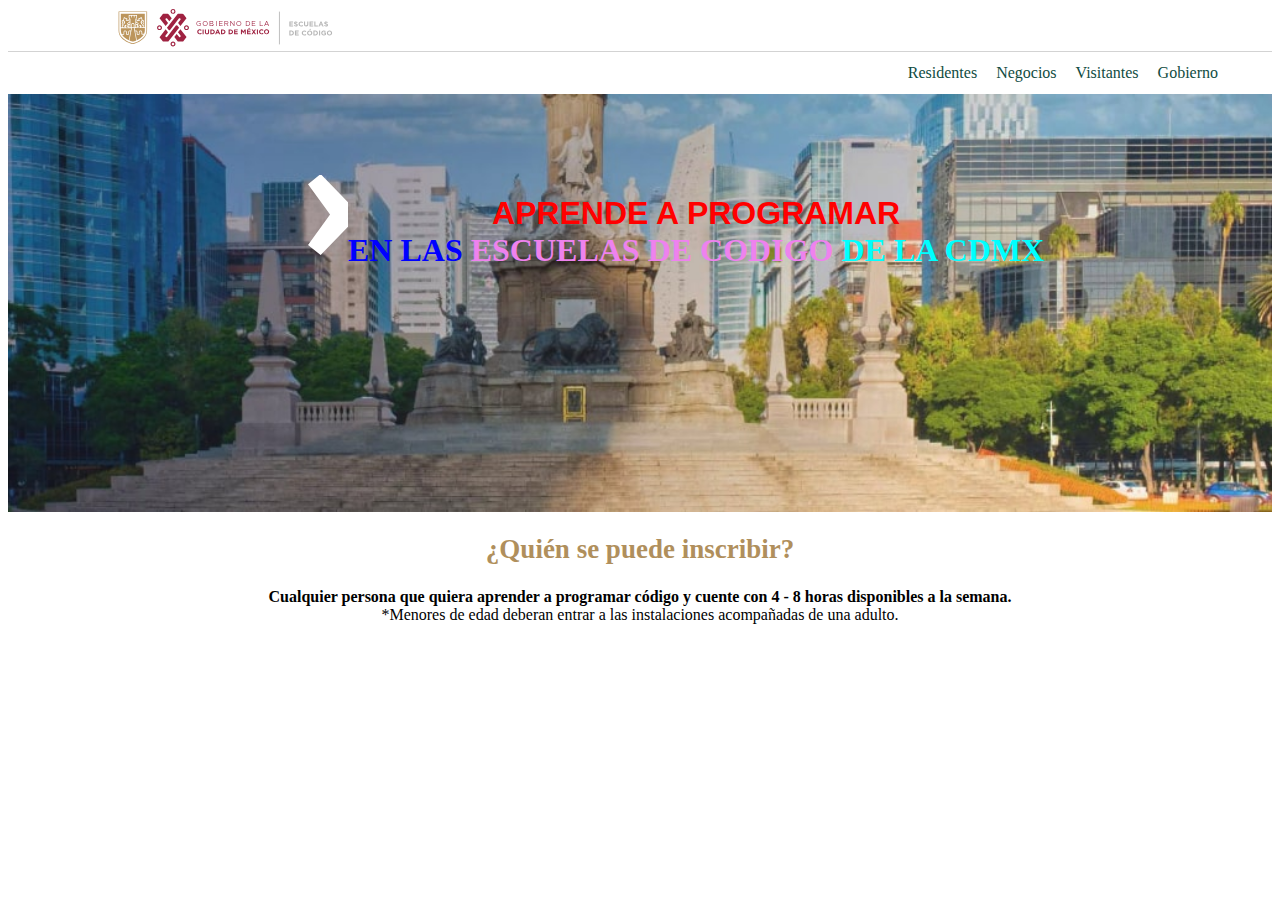
==== copiar_pagina/index.html @ 056d63de "letrasc" ====
<!DOCTYPE html>
<html lang="en">

<head>
    <meta charset="UTF-8">
    <meta http-equiv="X-UA-Compatible" content="IE=edge">
    <meta name="viewport" content="width=device-width, initial-scale=1.0">
    <link rel="stylesheet" href="css/index.css">
    <title>Copiar pag</title>
    <style>
        header {
            padding-left: 110px;
            border-bottom: solid 1px #D3D3D3;
        }

        a {
            padding-left: 15px;
            text-decoration: none;
            color: #104C42;
        }

        a:hover {
            text-decoration: underline;
            color: #002E29;

        }

        .imgCDMX {
            background: url(img/hero.jpg) 100% / cover no-repeat;
            height: 338px;
        }

        h1 {
            color: white;
            text-align: center;
        }

        footer {
            text-align: center;
        }

        nav {
            padding-left: 70%;
            margin-top: 12px;
            margin-bottom: 12px;
        }

        .colorL {
            color: #B08F5C;
            font-size: large;
        }

        section {
            display: flex;
            padding-left: 300px;
            padding-top: 80px;
        }

        .vector {
            width: 40px;
        }
        .p1{
            color: red; 
            font-family: Verdana, Geneva, Tahoma, sans-serif;
        }
        .p2{
            color: blue;
        }
        .p3{
            color: violet;
        }
        .p4{
            color: aqua;
        }
    
    </style>
</head>

<body>
    <header>
        <img src="img/logo.svg" alt="">
    </header>
    <nav>
        <a href="http://">Residentes</a>
        <a href="http://">Negocios</a>
        <a href="http://">Visitantes</a>
        <a href="http://">Gobierno</a>
    </nav>
    <section class="imgCDMX">
        <div><img src="img/hero-vector.svg" class="vector" alt=""></div>
        <h1>
            <span class="p1">APRENDE A PROGRAMAR</span><br>
            <span class="p2">EN LAS</span>
            <span class="p3">ESCUELAS DE CODIGO</span>
            <span class="p4">DE LA CDMX</span>
        </h1>
    </section>
    <footer>
        <div class="colorL">
            <h2>
                <b>¿Quién se puede inscribir?</b>
            </h2>
        </div>
        <p>
            <strong> Cualquier persona que quiera aprender a programar código y cuente con 4 - 8 horas disponibles a la
                semana. </strong>
            <br>
            *Menores de edad deberan entrar a las instalaciones acompañadas de una adulto.
        </p>
    </footer>
</body>

</html>
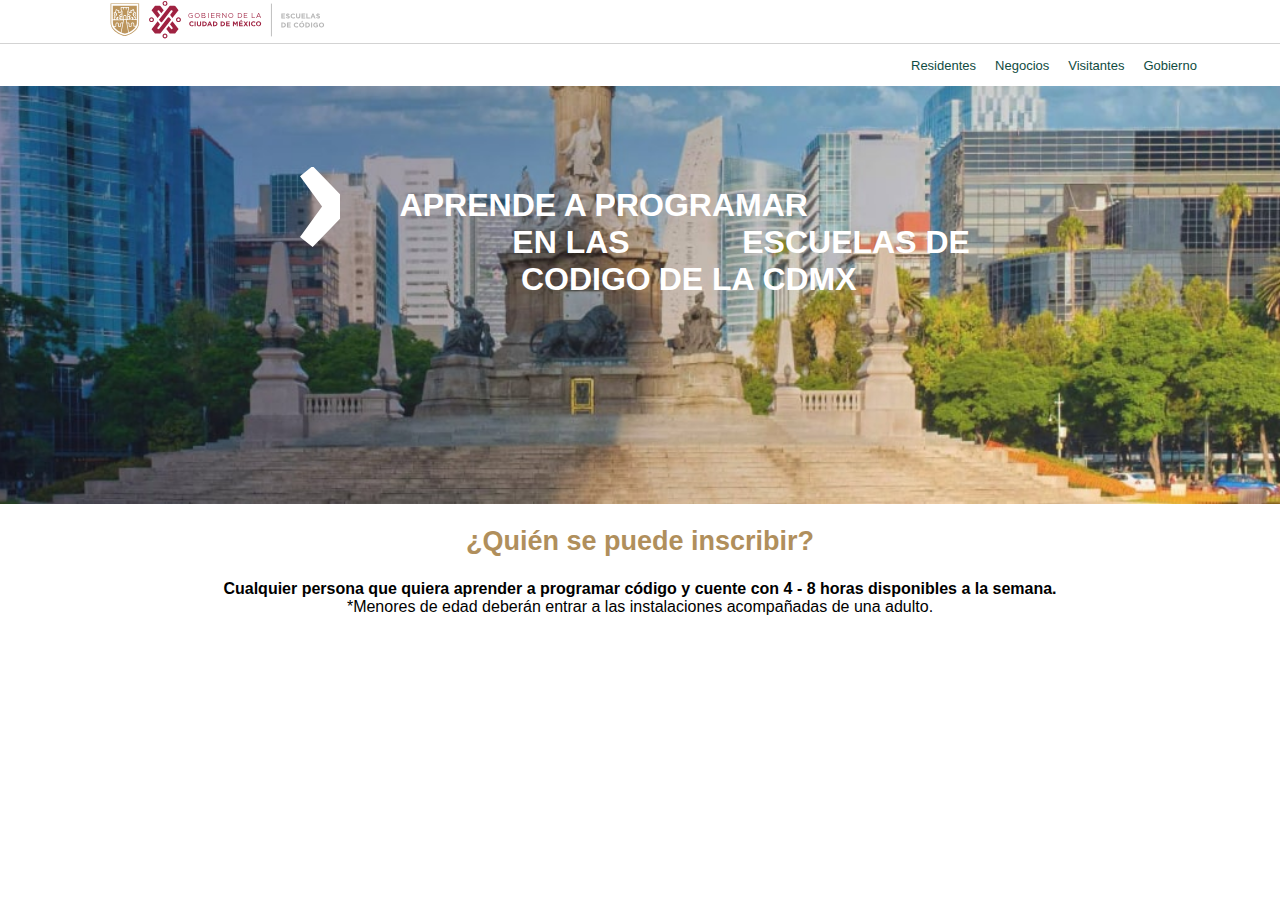
==== commit a9c2b2fb: "letrasestilo" ====
--- a/copiar_pagina/index.html
+++ b/copiar_pagina/index.html
@@ -17,6 +17,8 @@
             padding-left: 15px;
             text-decoration: none;
             color: #104C42;
+            font-family: Verdana, Geneva, Tahoma, sans-serif;
+            font-size: small;
         }
 
         a:hover {
@@ -37,6 +39,7 @@
 
         footer {
             text-align: center;
+            font-family: Verdana, Geneva, Tahoma, sans-serif;
         }
 
         nav {
@@ -59,20 +62,37 @@
         .vector {
             width: 40px;
         }
-        .p1{
-            color: red; 
+
+        .p1 {
+            color: #FFFFFF;
             font-family: Verdana, Geneva, Tahoma, sans-serif;
+            margin-right: 170px;
+
         }
-        .p2{
-            color: blue;
+
+        .p2 {
+            color: #FFFFFF;
+            font-family: Verdana, Geneva, Tahoma, sans-serif;
+            margin: 15%;
         }
-        .p3{
-            color: violet;
+
+        .p3 {
+            color: #FFFFFF;
+            font-family: Verdana, Geneva, Tahoma, sans-serif;
+            font-weight: 900;
+
         }
-        .p4{
-            color: aqua;
+
+        .p4 {
+            color: #FFFFFF;
+            font-family: Verdana, Geneva, Tahoma, sans-serif;
+            margin-bottom: 250px;
+
         }
-    
+
+        body {
+            margin: 0px;
+        }
     </style>
 </head>
 
@@ -105,7 +125,7 @@
             <strong> Cualquier persona que quiera aprender a programar código y cuente con 4 - 8 horas disponibles a la
                 semana. </strong>
             <br>
-            *Menores de edad deberan entrar a las instalaciones acompañadas de una adulto.
+            *Menores de edad deberán entrar a las instalaciones acompañadas de una adulto.
         </p>
     </footer>
 </body>
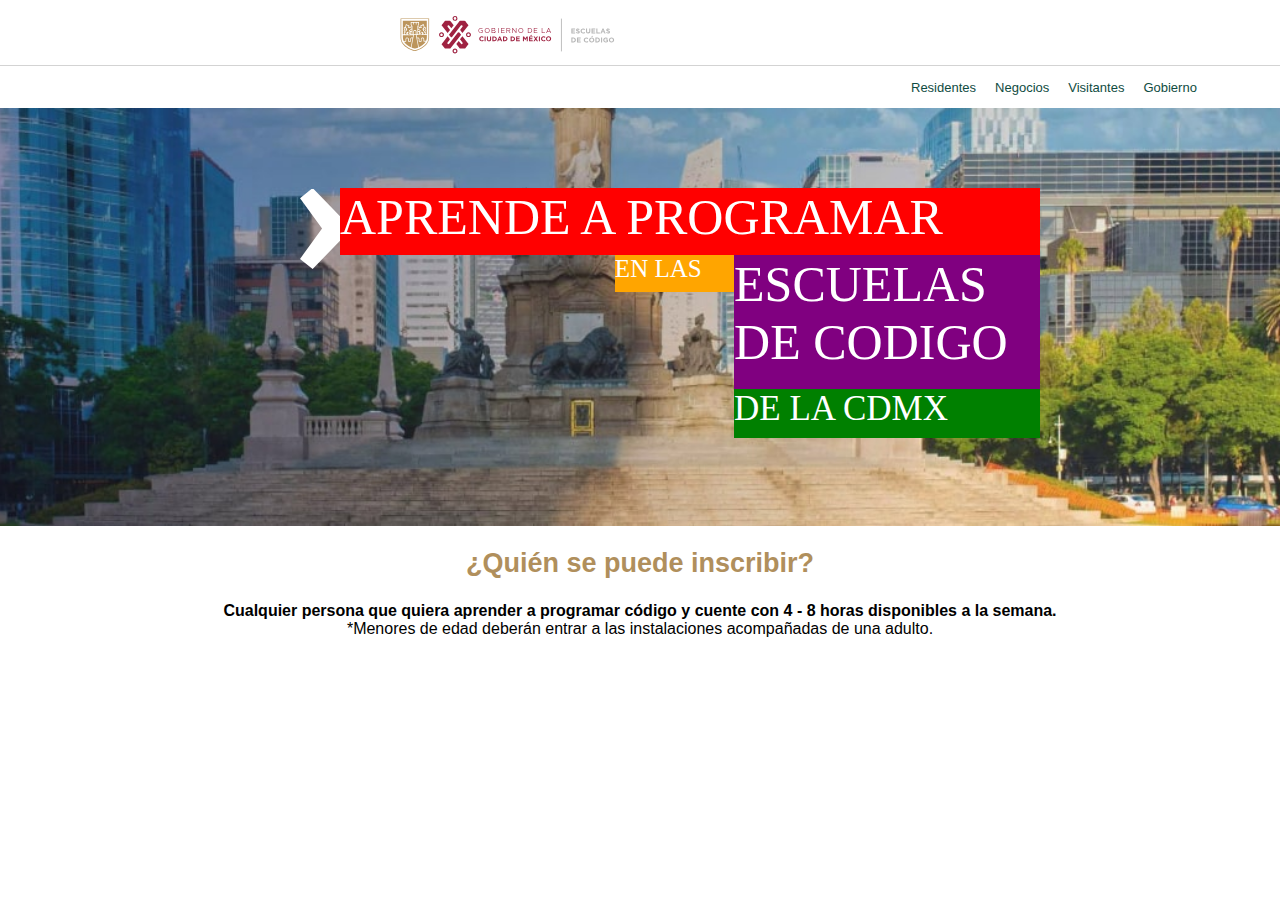
==== commit 95ac290b: "ubicacionletras" ====
--- a/copiar_pagina/index.html
+++ b/copiar_pagina/index.html
@@ -9,8 +9,10 @@
     <title>Copiar pag</title>
     <style>
         header {
-            padding-left: 110px;
+            padding-left: 400px;
             border-bottom: solid 1px #D3D3D3;
+            margin-top: 15px;
+            padding-bottom: 7px;
         }
 
         a {
@@ -63,36 +65,45 @@
             width: 40px;
         }
 
-        .p1 {
+        span {
             color: #FFFFFF;
-            font-family: Verdana, Geneva, Tahoma, sans-serif;
-            margin-right: 170px;
-
-        }
-
-        .p2 {
-            color: #FFFFFF;
-            font-family: Verdana, Geneva, Tahoma, sans-serif;
-            margin: 15%;
-        }
-
-        .p3 {
-            color: #FFFFFF;
-            font-family: Verdana, Geneva, Tahoma, sans-serif;
-            font-weight: 900;
-
-        }
-
-        .p4 {
-            color: #FFFFFF;
-            font-family: Verdana, Geneva, Tahoma, sans-serif;
-            margin-bottom: 250px;
-
+            font-size: large;
         }
 
         body {
             margin: 0px;
         }
+
+        .enrejado {
+            display: grid;
+            width: 700px;
+            height: 250px;
+        }
+        .p1{
+            grid-column: 1 / 4;
+            grid-row: 1;
+            background-color: red;
+            font-size: 50px;
+        }
+        .p2{
+            grid-column: 2;
+            grid-row: 2;
+            background-color: orange;
+            font-size: 25px;
+        }
+        .p3{
+            grid-column: 3;
+            grid-row: 2 / 4;
+            background-color: purple;
+            font-size: 50px;
+        }
+        .p4 {
+            grid-column: 3;
+            grid-row: 4;
+            background-color: green;
+            font-size: 35px;
+        }
+
     </style>
 </head>
 
@@ -108,12 +119,12 @@
     </nav>
     <section class="imgCDMX">
         <div><img src="img/hero-vector.svg" class="vector" alt=""></div>
-        <h1>
-            <span class="p1">APRENDE A PROGRAMAR</span><br>
+        <div class="enrejado">
+            <span class="p1">APRENDE A PROGRAMAR</span>
             <span class="p2">EN LAS</span>
-            <span class="p3">ESCUELAS DE CODIGO</span>
+            <span class="p3">ESCUELAS <br> DE CODIGO</span>
             <span class="p4">DE LA CDMX</span>
-        </h1>
+        </div>
     </section>
     <footer>
         <div class="colorL">
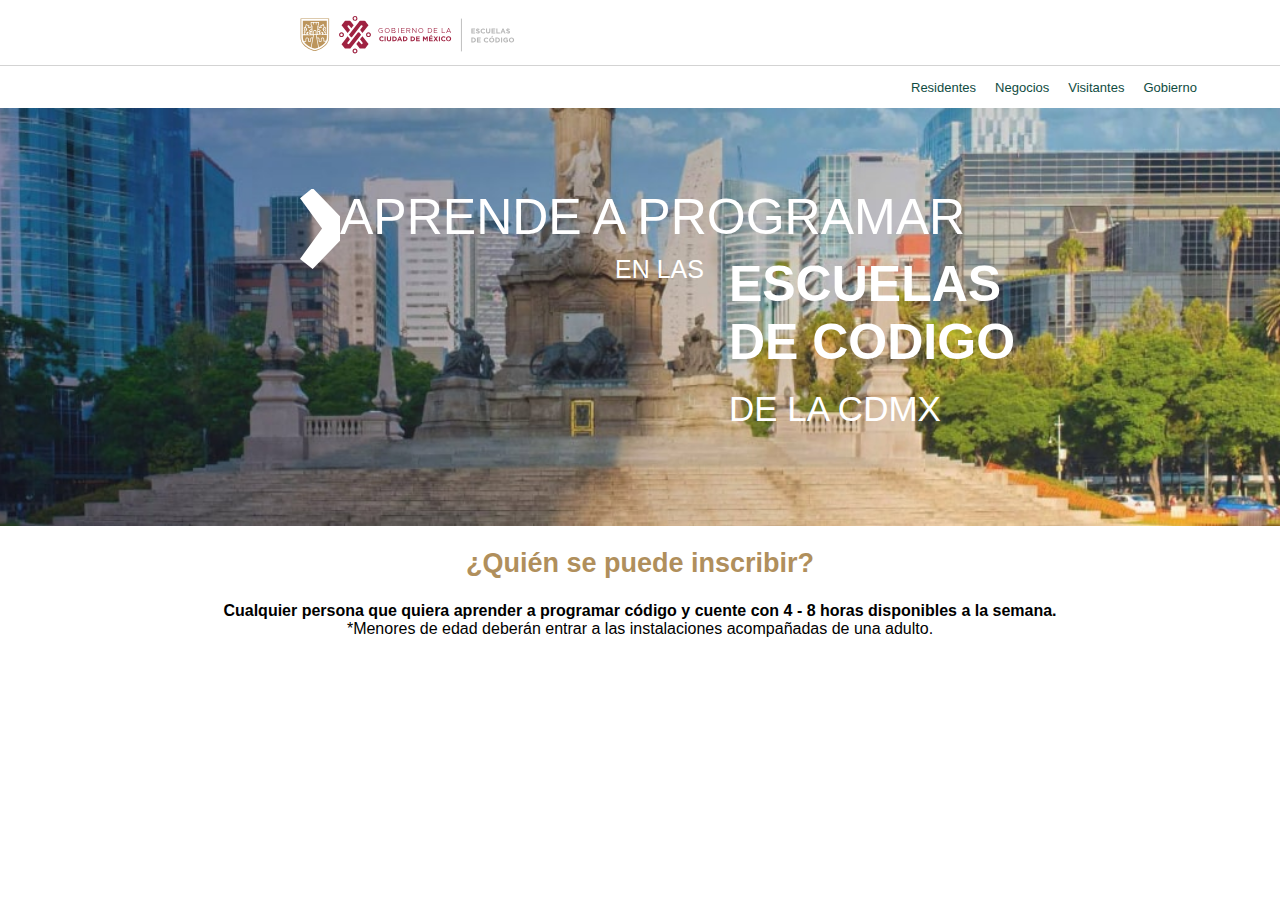
==== commit bd2798b3: "tamaño" ====
--- a/copiar_pagina/index.html
+++ b/copiar_pagina/index.html
@@ -8,8 +8,9 @@
     <link rel="stylesheet" href="css/index.css">
     <title>Copiar pag</title>
     <style>
+        /*https://codepen.io/alfonso6z/pen/zYaXNww?editors=1100*/
         header {
-            padding-left: 400px;
+            padding-left: 300px;
             border-bottom: solid 1px #D3D3D3;
             margin-top: 15px;
             padding-bottom: 7px;
@@ -82,26 +83,29 @@
         .p1{
             grid-column: 1 / 4;
             grid-row: 1;
-            background-color: red;
             font-size: 50px;
+            font-family: Verdana, Geneva, Tahoma, sans-serif;
+            font-weight: 500;
         }
         .p2{
             grid-column: 2;
             grid-row: 2;
-            background-color: orange;
             font-size: 25px;
+            font-family: Verdana, Geneva, Tahoma, sans-serif;
         }
         .p3{
             grid-column: 3;
             grid-row: 2 / 4;
-            background-color: purple;
             font-size: 50px;
+            font-family: Verdana, Geneva, Tahoma, sans-serif;
+            font-weight: 600;
         }
         .p4 {
             grid-column: 3;
             grid-row: 4;
-            background-color: green;
             font-size: 35px;
+            font-family: Verdana, Geneva, Tahoma, sans-serif;
+            font-weight: 50;
         }
 
     </style>
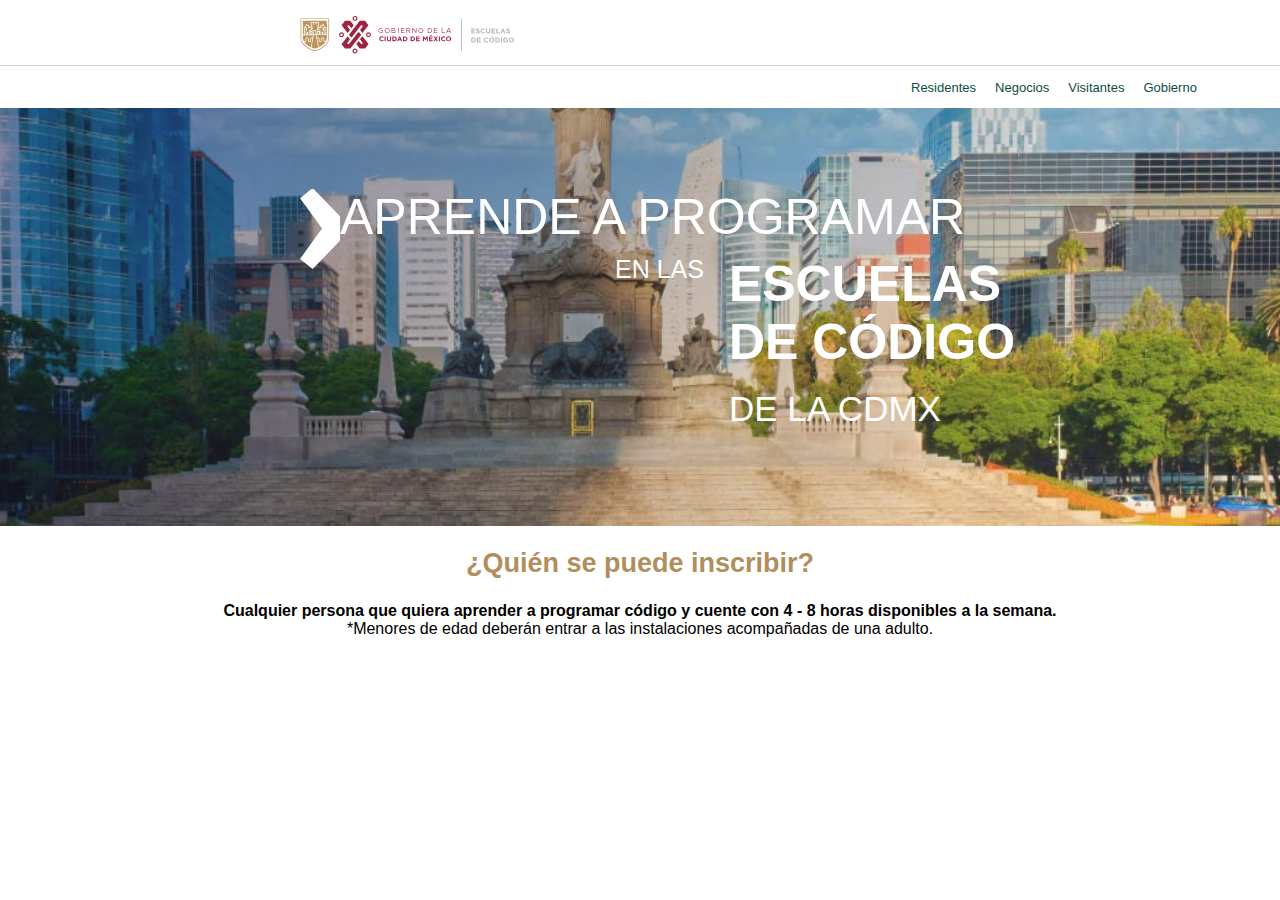
==== commit 32ed9b9d: "tilde" ====
--- a/copiar_pagina/index.html
+++ b/copiar_pagina/index.html
@@ -126,7 +126,7 @@
         <div class="enrejado">
             <span class="p1">APRENDE A PROGRAMAR</span>
             <span class="p2">EN LAS</span>
-            <span class="p3">ESCUELAS <br> DE CODIGO</span>
+            <span class="p3">ESCUELAS <br> DE CÓDIGO</span>
             <span class="p4">DE LA CDMX</span>
         </div>
     </section>
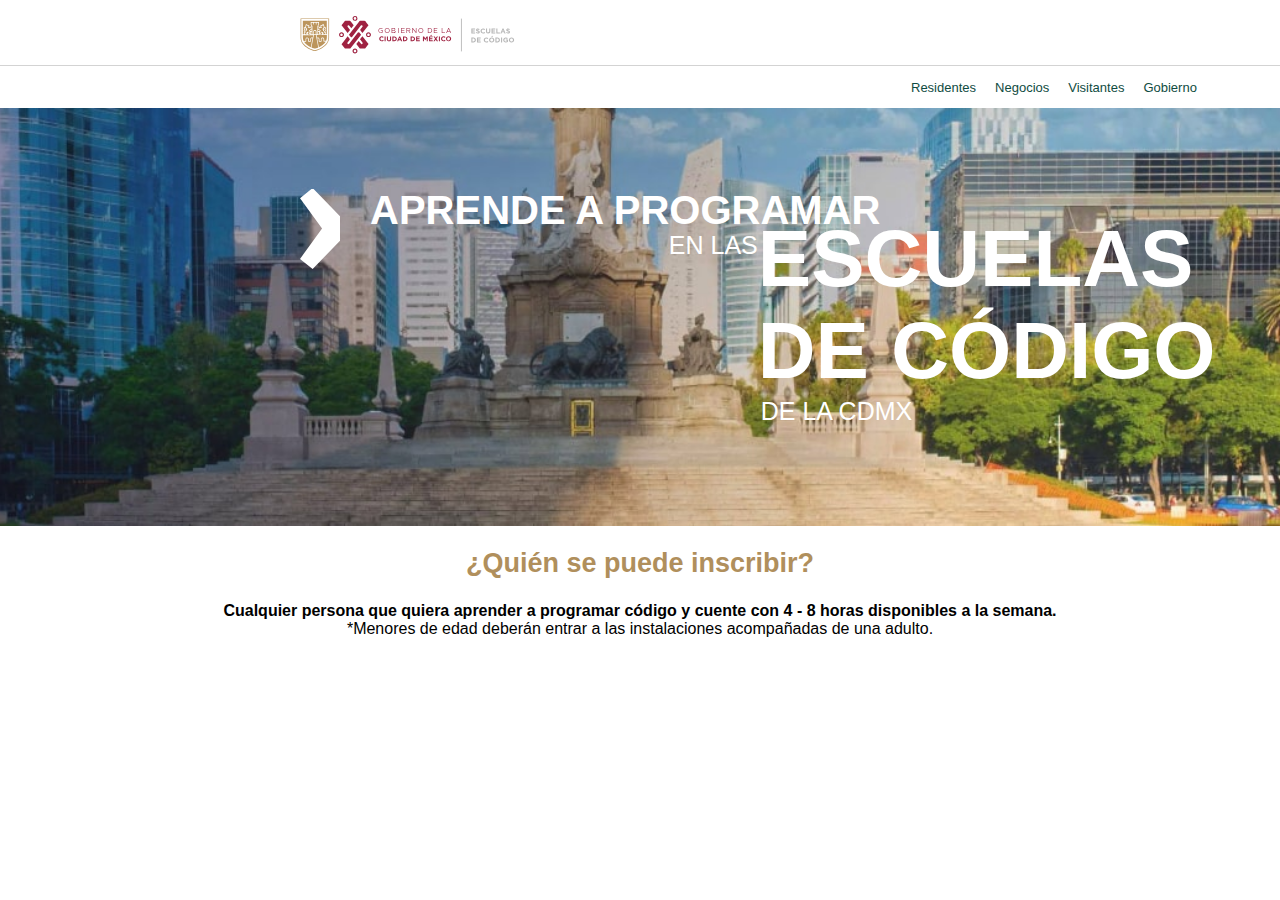
==== commit d8abc592: "proyecto" ====
--- a/copiar_pagina/index.html
+++ b/copiar_pagina/index.html
@@ -9,104 +9,7 @@
     <title>Copiar pag</title>
     <style>
         /*https://codepen.io/alfonso6z/pen/zYaXNww?editors=1100*/
-        header {
-            padding-left: 300px;
-            border-bottom: solid 1px #D3D3D3;
-            margin-top: 15px;
-            padding-bottom: 7px;
-        }
-
-        a {
-            padding-left: 15px;
-            text-decoration: none;
-            color: #104C42;
-            font-family: Verdana, Geneva, Tahoma, sans-serif;
-            font-size: small;
-        }
-
-        a:hover {
-            text-decoration: underline;
-            color: #002E29;
-
-        }
-
-        .imgCDMX {
-            background: url(img/hero.jpg) 100% / cover no-repeat;
-            height: 338px;
-        }
-
-        h1 {
-            color: white;
-            text-align: center;
-        }
-
-        footer {
-            text-align: center;
-            font-family: Verdana, Geneva, Tahoma, sans-serif;
-        }
-
-        nav {
-            padding-left: 70%;
-            margin-top: 12px;
-            margin-bottom: 12px;
-        }
-
-        .colorL {
-            color: #B08F5C;
-            font-size: large;
-        }
-
-        section {
-            display: flex;
-            padding-left: 300px;
-            padding-top: 80px;
-        }
-
-        .vector {
-            width: 40px;
-        }
-
-        span {
-            color: #FFFFFF;
-            font-size: large;
-        }
-
-        body {
-            margin: 0px;
-        }
-
-        .enrejado {
-            display: grid;
-            width: 700px;
-            height: 250px;
-        }
-        .p1{
-            grid-column: 1 / 4;
-            grid-row: 1;
-            font-size: 50px;
-            font-family: Verdana, Geneva, Tahoma, sans-serif;
-            font-weight: 500;
-        }
-        .p2{
-            grid-column: 2;
-            grid-row: 2;
-            font-size: 25px;
-            font-family: Verdana, Geneva, Tahoma, sans-serif;
-        }
-        .p3{
-            grid-column: 3;
-            grid-row: 2 / 4;
-            font-size: 50px;
-            font-family: Verdana, Geneva, Tahoma, sans-serif;
-            font-weight: 600;
-        }
-        .p4 {
-            grid-column: 3;
-            grid-row: 4;
-            font-size: 35px;
-            font-family: Verdana, Geneva, Tahoma, sans-serif;
-            font-weight: 50;
-        }
+        
 
     </style>
 </head>
@@ -136,7 +39,7 @@
                 <b>¿Quién se puede inscribir?</b>
             </h2>
         </div>
-        <p>
+        <p class="ofooter">
             <strong> Cualquier persona que quiera aprender a programar código y cuente con 4 - 8 horas disponibles a la
                 semana. </strong>
             <br>
--- a/copiar_pagina/css/index.css
+++ b/copiar_pagina/css/index.css
@@ -0,0 +1,109 @@
+header {
+    padding-left: 300px;
+    border-bottom: solid 1px #D3D3D3;
+    margin-top: 15px;
+    padding-bottom: 7px;
+}
+
+a {
+    padding-left: 15px;
+    text-decoration: none;
+    color: #104C42;
+    font-family: Verdana, Geneva, Tahoma, sans-serif;
+    font-size: small;
+}
+
+a:hover {
+    text-decoration: underline;
+    color: #002E29;
+
+} 
+
+.imgCDMX {
+    background: url(../img/hero.jpg) 100% / cover no-repeat;
+    height: 338px;
+}
+
+h1 {
+    color: white;
+    text-align: center;
+}
+
+footer {
+    text-align: center;
+    font-family: Verdana, Geneva, Tahoma, sans-serif;
+}
+
+nav {
+    padding-left: 70%;
+    margin-top: 12px;
+    margin-bottom: 12px;
+}
+
+.colorL {
+    color: #B08F5C;
+    font-size: large;
+}
+
+section {
+    display: flex;
+    padding-left: 300px;
+    padding-top: 80px;
+}
+
+.vector {
+    width: 40px;
+}
+
+span {
+    color: #FFFFFF;
+    font-size: large;
+}
+
+body {
+    margin: 0px;
+}
+
+.enrejado {
+    display: grid;
+    width: 1000px;
+    height: 250px;
+}
+.p1{
+    grid-column: 1 / 4;
+    grid-row: 1;
+    font-size: 40px;
+    font-family: Verdana, Geneva, Tahoma, sans-serif;
+    font-weight: 600;
+    margin-left: 30px;
+}
+.p2{
+    grid-column: 2;
+    grid-row: 2;
+    font-size: 25px;
+    font-family: Verdana, Geneva, Tahoma, sans-serif;
+    margin-top: -15px;
+    margin-left: 200px;
+    text-align: right;
+}
+.p3{
+    grid-column: 3;
+    grid-row: 2 / 4;
+    font-size: 80px;
+    font-family: Verdana, Geneva, Tahoma, sans-serif;
+    font-weight: 900;
+    margin-top: -33px;
+
+}
+.p4 {
+    grid-column: 3;
+    grid-row: 4;
+    font-size: 25px;
+    font-family: Verdana, Geneva, Tahoma, sans-serif;
+    font-weight: 50;
+    margin-top: -25px;
+    margin-left: 3px;
+}
+.ofooter{
+    font-family: Verdana, Geneva, Tahoma, sans-serif;
+}